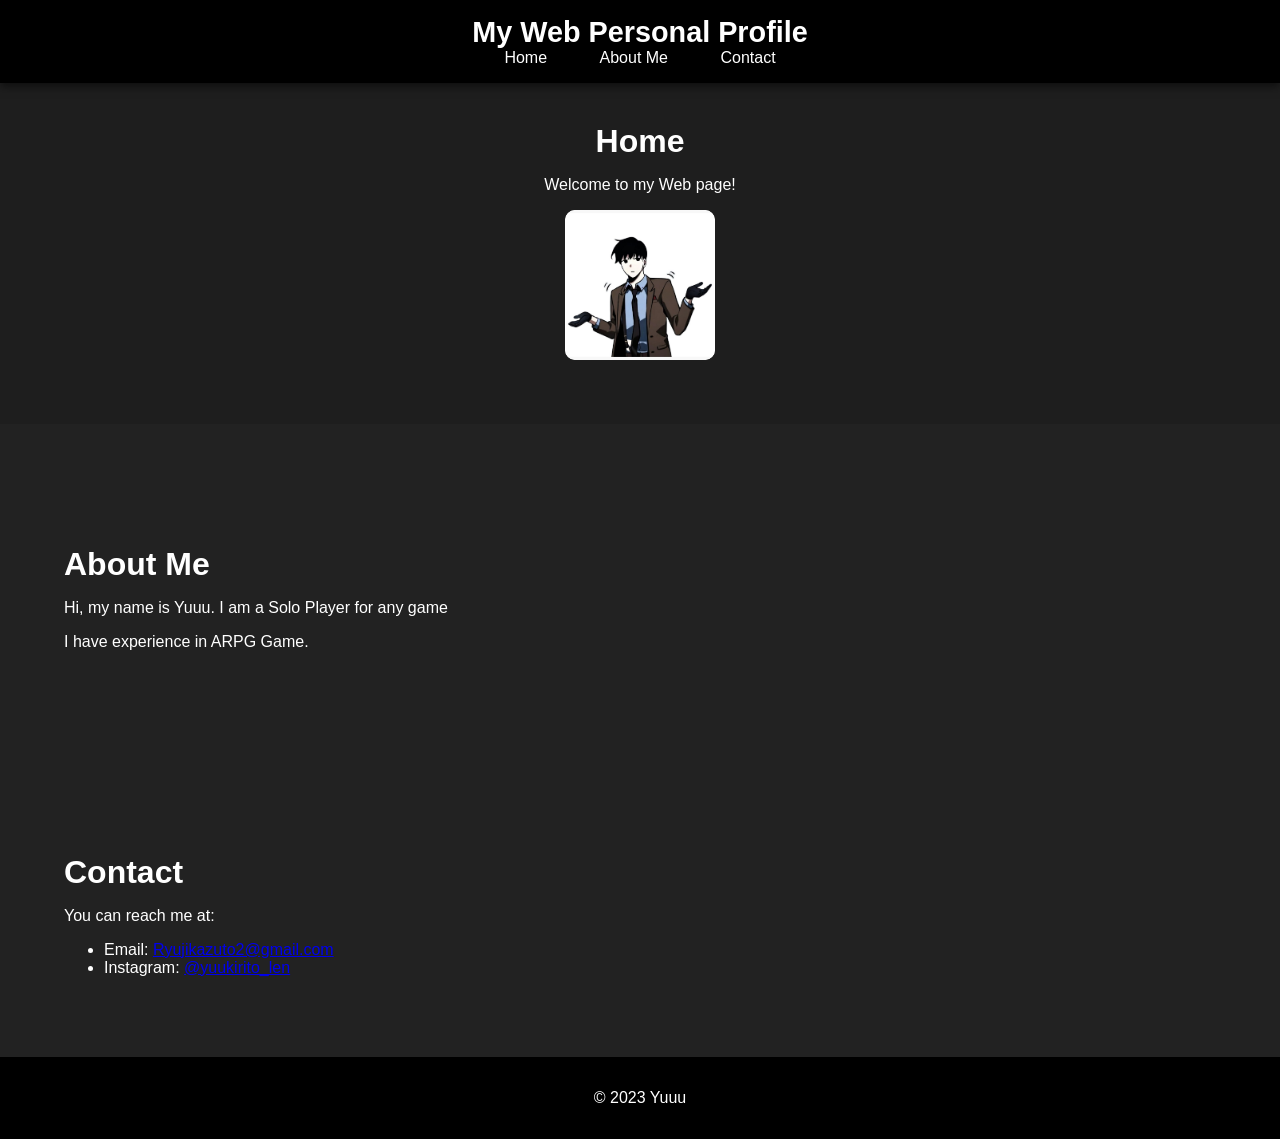
==== index.html @ 43b2927e "Update and rename web.html to index.html" ====
<!DOCTYPE html>
<html lang="en">
<head>
    <meta charset="UTF-8">
    <meta name="viewport" content="width=device-width, initial-scale=1.0">
    <title>My Web Personal Profile</title>
    <link rel="stylesheet" href="styles.css">
    <link rel="stylesheet" href="https://cdnjs.cloudflare.com/ajax/libs/font-awesome/6.1.1/css/all.min.css">
</head>
<body>
    <header>
        <div class="container">
            <h1>My Web Personal Profile</h1>
            <nav>
                <ul>
                    <li><a href="#home" class="nav-link">Home</a></li>
                    <li><a href="#about" class="nav-link">About Me</a></li>
                    <li><a href="#contact" class="nav-link">Contact</a></li>
                </ul>
            </nav>
        </div>
    </header>
    <main>
        <section id="home" class="section home-section">
            <div class="container">
                <h2>Home</h2>
                <p>Welcome to my Web page!</p>
                <div class="profile-pic-container">
                    <img src="Kim.jpg" alt="Profile Picture" class="profile-pic">
                </div>
            </div>
        </section>
        <section id="about" class="section about-section">
            <div class="container">
                <h2>About Me</h2>
                <p>Hi, my name is Yuuu. I am a Solo Player for any game</p>
                <p>I have experience in ARPG Game.</p>
            </div>
        </section>
        <section id="contact" class="section contact-section">
            <div class="container">
                <h2>Contact</h2>
                <p>You can reach me at:</p>
                <ul>
                    <li>Email: <a href="mailto:Ryujikazuto2@gmail.com">Ryujikazuto2@gmail.com</a></li>
                    <li>Instagram: <a href="https://www.instagram.com/yuukirito_len/">@yuukirito_len</a></li>
                </ul>
            </div>
        </section>
    </main>
    <footer>
        <div class="container">
            <p>&copy; 2023 Yuuu</p>
        </div>
    </footer>
    <script src="script.js"></script>
</body>
</html>
---- styles.css ----
/* General Styles */
body {
    font-family: 'Arial', sans-serif;
    margin: 0;
    padding: 0;
    box-sizing: border-box;
    background-color: #1e1e1e;
    color: #fff;
    scroll-behavior: smooth;
}

.container {
    width: 90%;
    margin: 0 auto;
    max-width: 1200px;
}

/* Header Styles */
header {
    background-color: #000;
    padding: 1rem 0;
    position: fixed;
    width: 100%;
    top: 0;
    left: 0;
    z-index: 1000;
    box-shadow: 0 4px 8px rgba(0, 0, 0, 0.5);
}

header h1 {
    font-size: 1.8rem;
    margin: 0;
    text-align: center;
}

nav ul {
    list-style: none;
    padding: 0;
    text-align: center;
    margin: 0;
}

nav ul li {
    display: inline-block;
    margin: 0 1rem;
}

nav ul li a {
    color: white;
    text-decoration: none;
    padding: 0.5rem;
    transition: color 0.3s;
}

nav ul li a:hover {
    color: #f39c12;
}

/* Section Styles */
.section {
    padding: 6rem 0 4rem;
}

.home-section {
    background-image: url('home-bg.jpg');
    background-size: cover;
    background-position: center;
    text-align: center;
}

.about-section, .contact-section {
    background-color: #222;
}

h2 {
    font-size: 2rem;
    margin-bottom: 1rem;
}

.profile-pic-container {
    display: flex;
    justify-content: center;
    align-items: center;
    width: 150px;  /* Adjust size as needed */
    height: 150px; /* Adjust size as needed */
    margin: 0 auto;
    background-color: #fff;
    border-radius: 10px; /* For a square shape with rounded corners */
    overflow: hidden;
}

.profile-pic {
    width: 100%;
    height: 100%;
    object-fit: cover;
    border-radius: 10px; /* Match the container's border-radius */
}

/* Footer Styles */
footer {
    background-color: #000;
    padding: 1rem 0;
    text-align: center;
}

/* Responsive Styles */
@media (max-width: 768px) {
    header h1 {
        font-size: 1.5rem;
    }

    nav ul li {
        display: block;
        margin: 0.5rem 0;
    }

    .section {
        padding: 4rem 0 2rem;
    }

    h2 {
        font-size: 1.5rem;
    }

    .profile-pic-container {
        width: 150px;  /* Adjust size for smaller screens */
        height: 150px; /* Adjust size for smaller screens */
    }
}
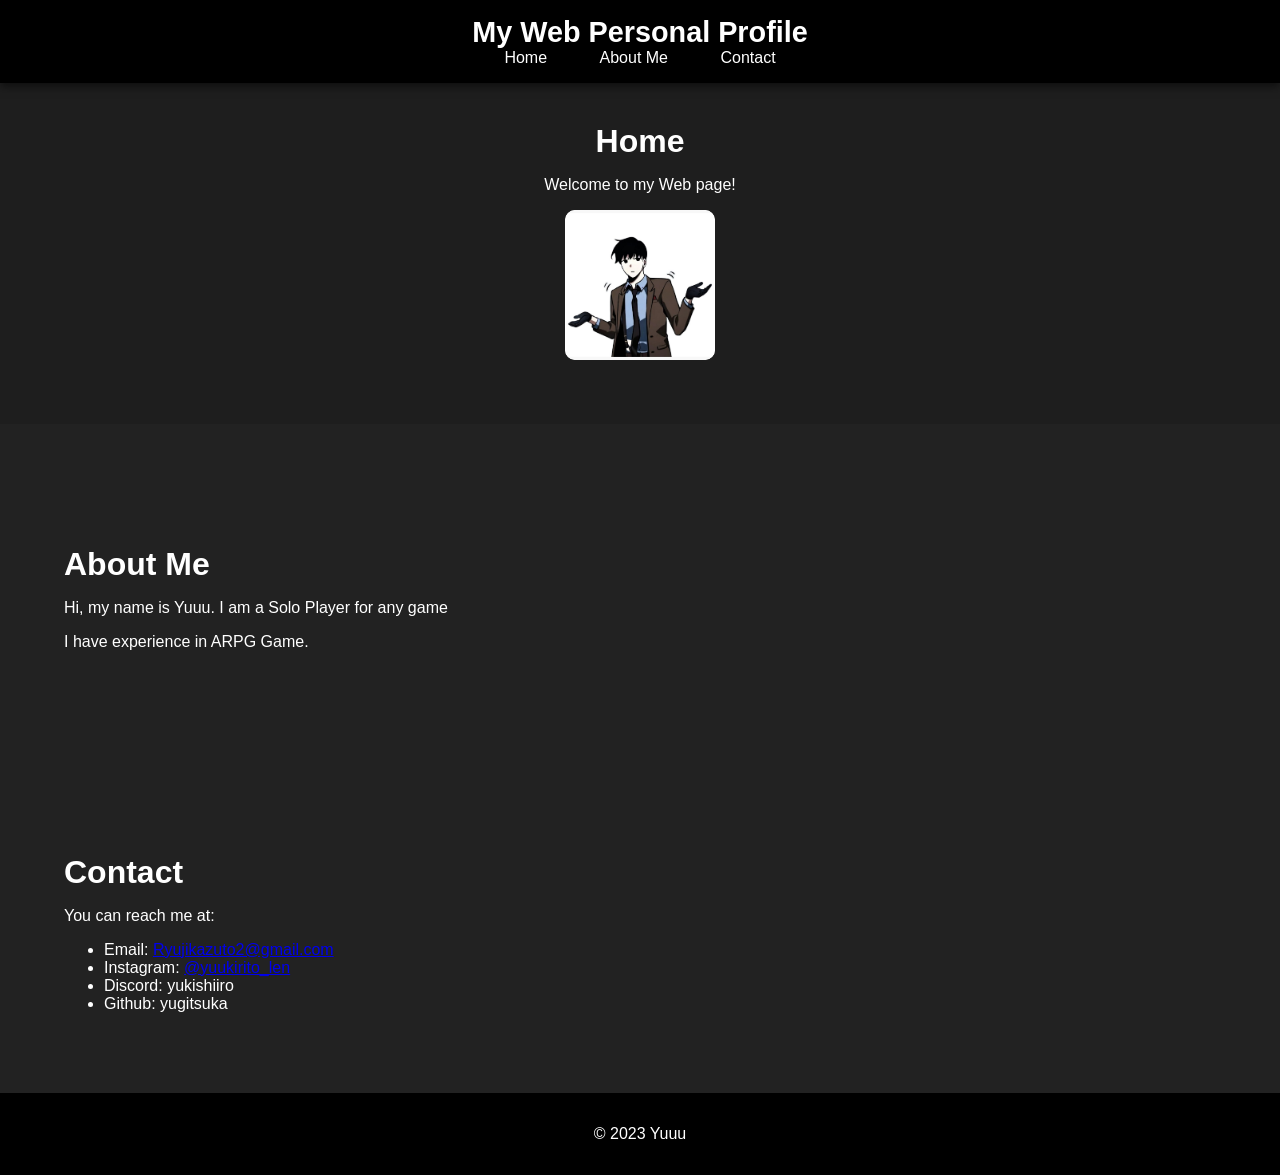
==== commit 296cdf94: "Update index.html" ====
--- a/index.html
+++ b/index.html
@@ -44,6 +44,8 @@
                 <ul>
                     <li>Email: <a href="mailto:Ryujikazuto2@gmail.com">Ryujikazuto2@gmail.com</a></li>
                     <li>Instagram: <a href="https://www.instagram.com/yuukirito_len/">@yuukirito_len</a></li>
+                    <li>Discord: yukishiiro</li>
+                    <li>Github: yugitsuka</li>
                 </ul>
             </div>
         </section>
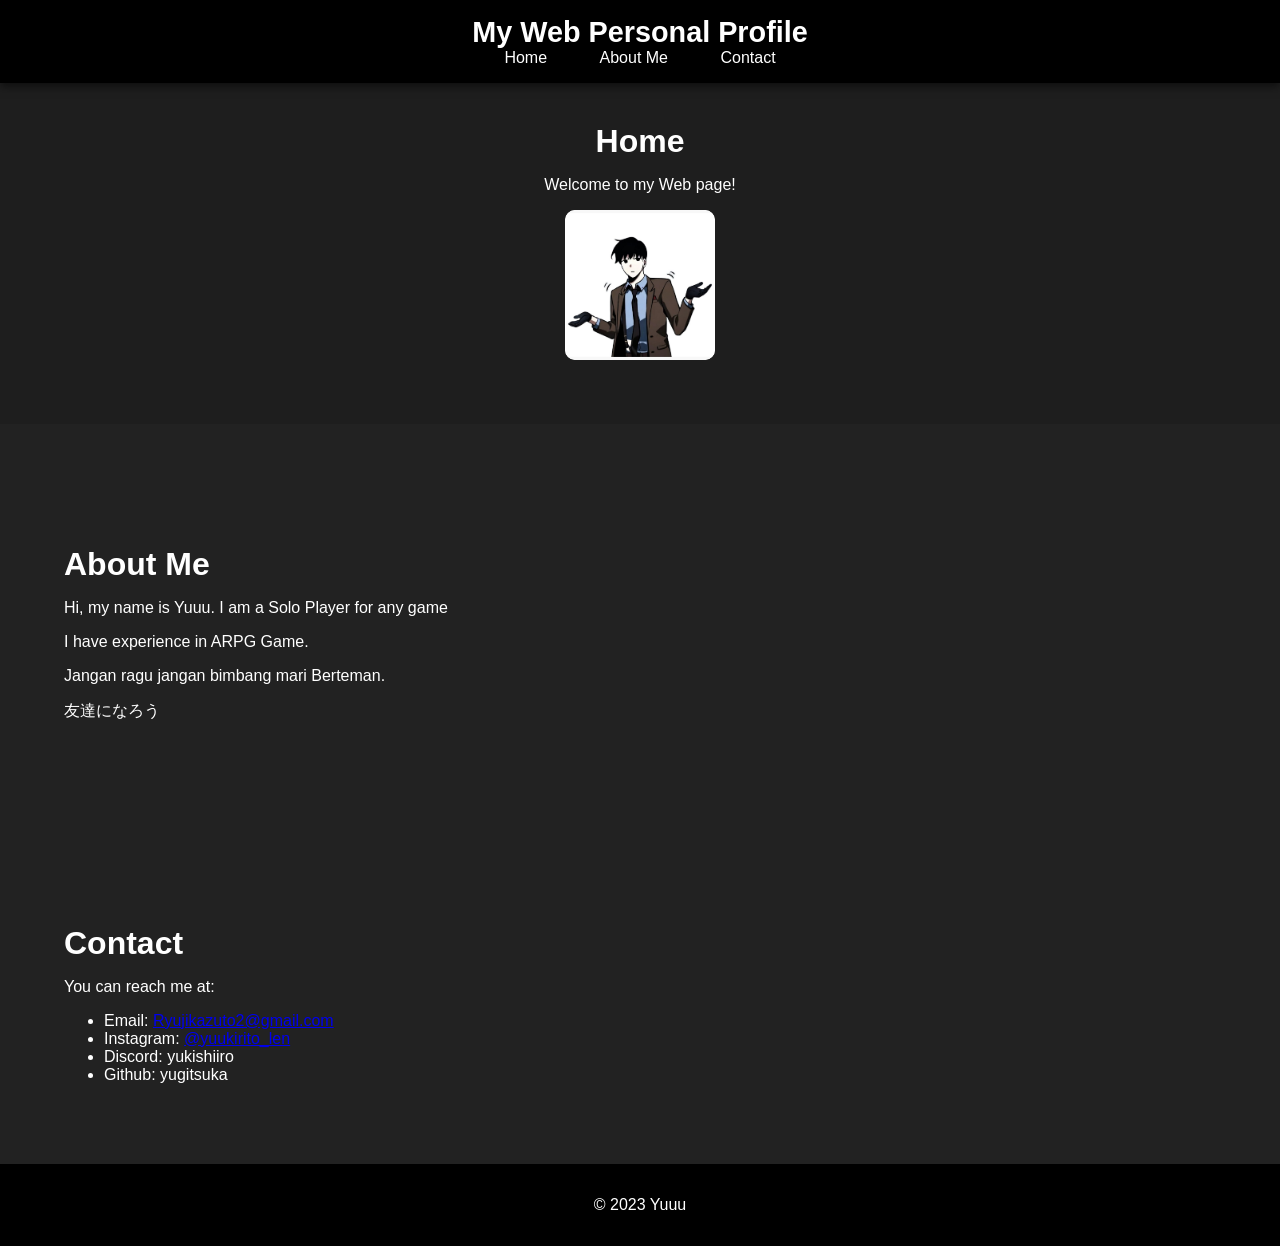
==== commit 2d67b764: "Update index.html" ====
--- a/index.html
+++ b/index.html
@@ -35,6 +35,8 @@
                 <h2>About Me</h2>
                 <p>Hi, my name is Yuuu. I am a Solo Player for any game</p>
                 <p>I have experience in ARPG Game.</p>
+                <p>Jangan ragu jangan bimbang mari Berteman.</p>
+                <p>友達になろう</p>
             </div>
         </section>
         <section id="contact" class="section contact-section">
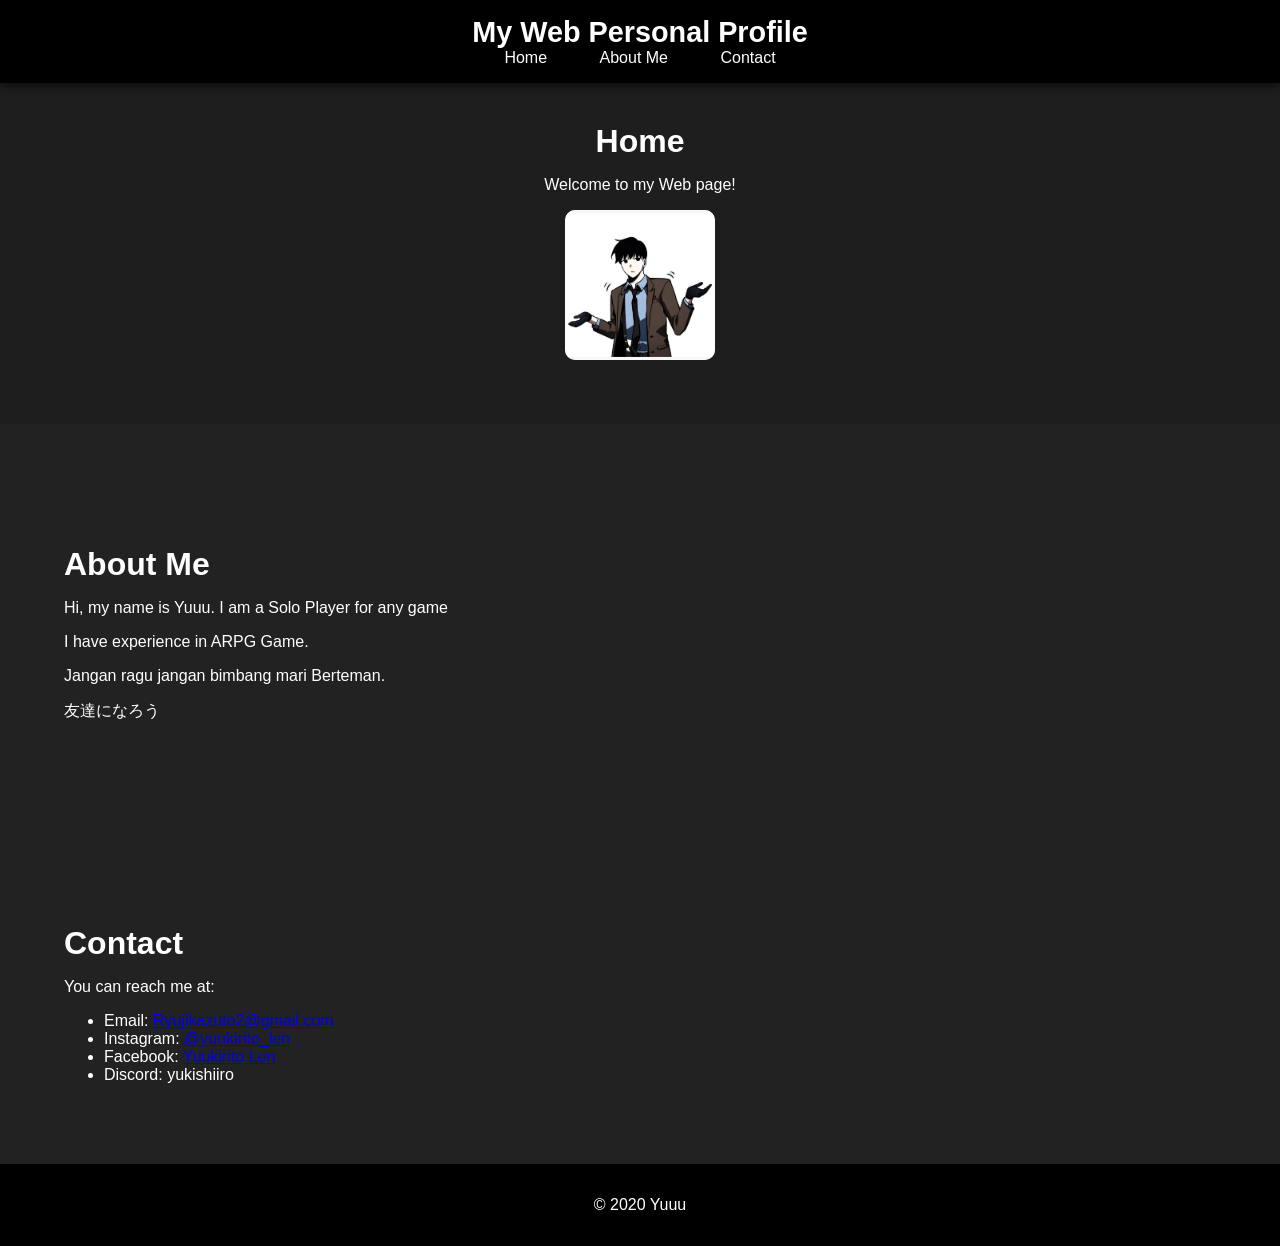
==== commit b454877b: "Update index.html" ====
--- a/index.html
+++ b/index.html
@@ -46,15 +46,15 @@
                 <ul>
                     <li>Email: <a href="mailto:Ryujikazuto2@gmail.com">Ryujikazuto2@gmail.com</a></li>
                     <li>Instagram: <a href="https://www.instagram.com/yuukirito_len/">@yuukirito_len</a></li>
+                    <li>Facebook: <a href="https://www.facebook.com/yuukirito.len">Yuukirito Len</a></li>
                     <li>Discord: yukishiiro</li>
-                    <li>Github: yugitsuka</li>
                 </ul>
             </div>
         </section>
     </main>
     <footer>
         <div class="container">
-            <p>&copy; 2023 Yuuu</p>
+            <p>&copy; 2020 Yuuu</p>
         </div>
     </footer>
     <script src="script.js"></script>
